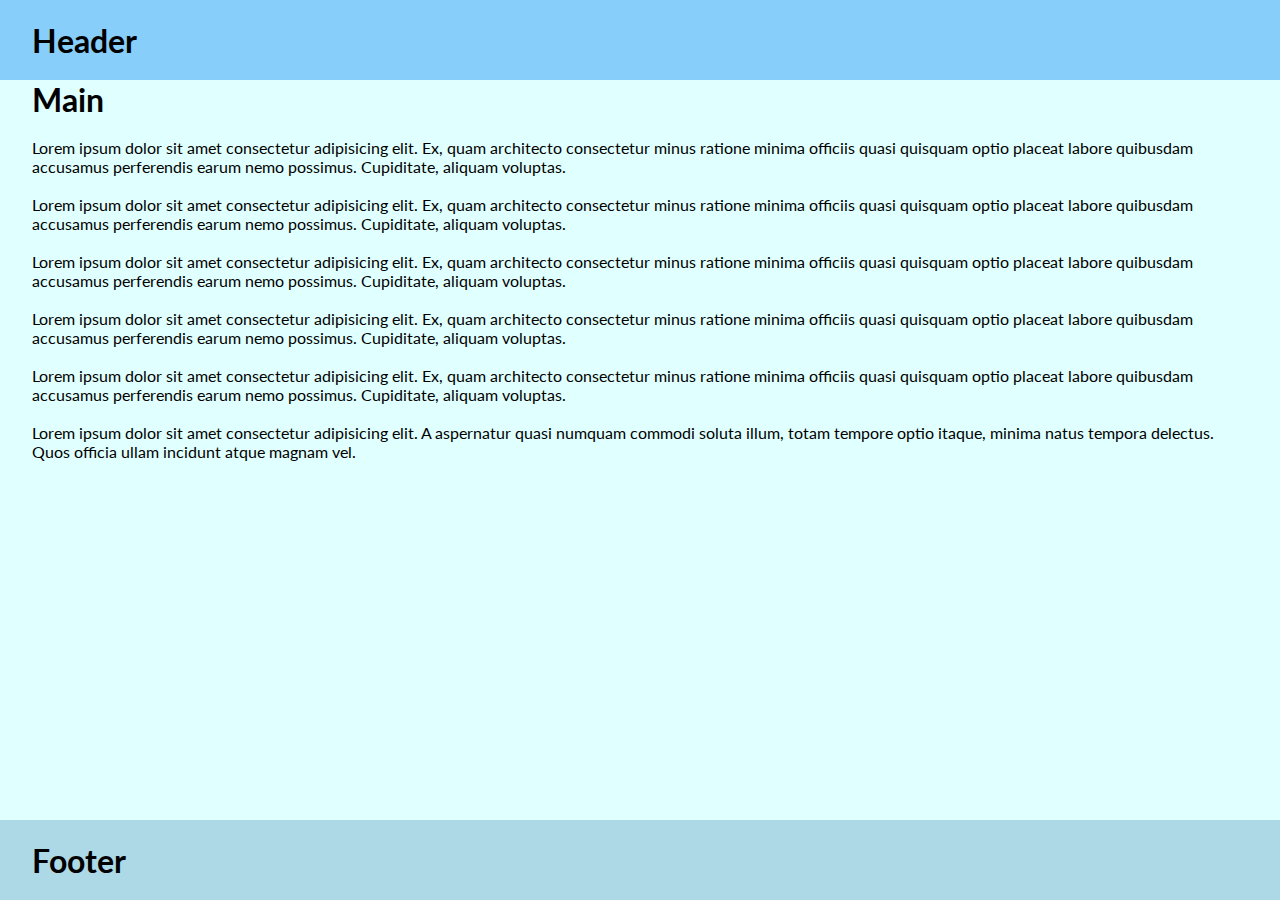
==== 01. Full height/solution/index.html @ 1666a500 "Solution" ====
<!DOCTYPE html>
<html lang="en">

<head>
    <meta charset="UTF-8">
    <meta name="viewport" content="width=device-width, initial-scale=1.0">
    <meta http-equiv="X-UA-Compatible" content="ie=edge">
    <title>Full height</title>
    <link rel="stylesheet" href="styles.css">
    <link href="https://fonts.googleapis.com/css?family=Lato&display=swap" rel="stylesheet">

</head>

<body>
    <header>
        <h1>Header</h1>
    </header>
    <main>
        <h1>Main</h1> <br>
        <p>Lorem ipsum dolor sit amet consectetur adipisicing elit. Ex, quam architecto consectetur minus ratione minima
            officiis quasi quisquam optio placeat labore quibusdam accusamus perferendis earum nemo possimus.
            Cupiditate, aliquam voluptas.</p> <br>
        <p>Lorem ipsum dolor sit amet consectetur adipisicing elit. Ex, quam architecto consectetur minus ratione minima
            officiis quasi quisquam optio placeat labore quibusdam accusamus perferendis earum nemo possimus.
            Cupiditate, aliquam voluptas.</p> <br>
        <p>Lorem ipsum dolor sit amet consectetur adipisicing elit. Ex, quam architecto consectetur minus ratione minima
            officiis quasi quisquam optio placeat labore quibusdam accusamus perferendis earum nemo possimus.
            Cupiditate, aliquam voluptas.</p> <br>
        <p>Lorem ipsum dolor sit amet consectetur adipisicing elit. Ex, quam architecto consectetur minus ratione minima
            officiis quasi quisquam optio placeat labore quibusdam accusamus perferendis earum nemo possimus.
            Cupiditate, aliquam voluptas.</p> <br>
        <p>Lorem ipsum dolor sit amet consectetur adipisicing elit. Ex, quam architecto consectetur minus ratione minima
            officiis quasi quisquam optio placeat labore quibusdam accusamus perferendis earum nemo possimus.
            Cupiditate, aliquam voluptas.</p> <br>
        <p>Lorem ipsum dolor sit amet consectetur adipisicing elit. A aspernatur quasi numquam commodi soluta illum,
            totam tempore optio itaque, minima natus tempora delectus. Quos officia ullam incidunt atque magnam vel.</p>
    </main>
    <footer>
        <h1>Footer</h1>
    </footer>
</body>

</html>
---- 01. Full height/solution/styles.css ----
* {
  padding: 0;
  margin: 0;
  box-sizing: border-box;
  font-family: "Lato", sans-serif;
}

html {
  width: 100%;
  height: 100%;
}

body {
  min-height: 100%;
  display: grid;
  grid-auto-rows: auto 1fr auto;
}

header {
  background-color: lightskyblue;
  height: 80px;
  display: grid;
  align-items: center;
  padding: 0 0 0 2em;
}

main {
  background-color: lightcyan;
  padding: 0 2em 0 2em;
}

footer {
  background-color: lightblue;
  display: grid;
  align-items: center;
  height: 80px;
  padding: 0 0 0 2em;
}
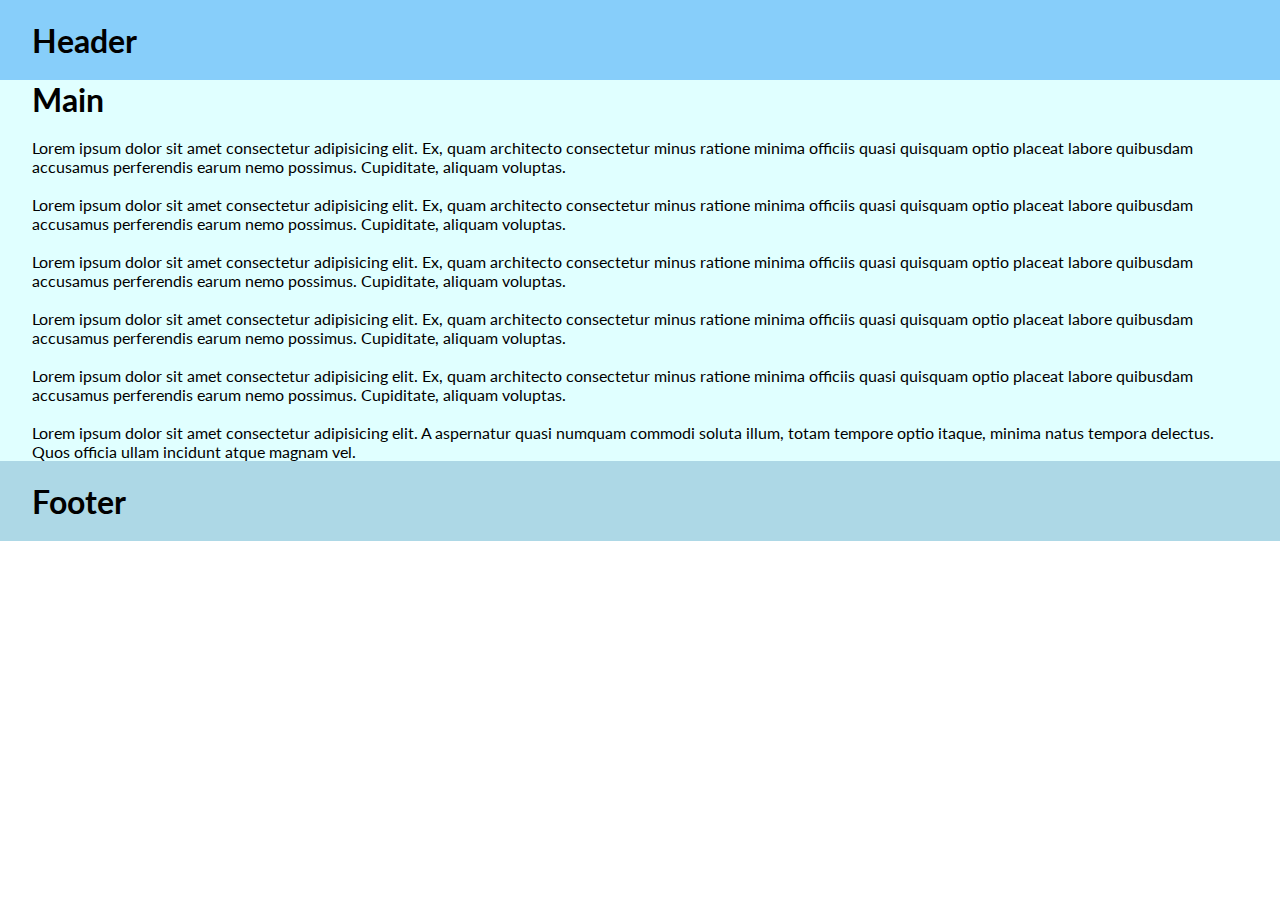
==== commit bf263013: "better browser support" ====
--- a/01. Full height/solution/index.html
+++ b/01. Full height/solution/index.html
@@ -1,43 +1,69 @@
 <!DOCTYPE html>
 <html lang="en">
+  <head>
+    <meta charset="UTF-8" />
+    <meta name="viewport" content="width=device-width, initial-scale=1.0" />
+    <meta http-equiv="X-UA-Compatible" content="ie=edge" />
+    <title>Full height</title>
+    <link rel="stylesheet" href="styles.css" />
+    <link
+      href="https://fonts.googleapis.com/css?family=Lato&display=swap"
+      rel="stylesheet"
+    />
+  </head>
 
-<head>
-    <meta charset="UTF-8">
-    <meta name="viewport" content="width=device-width, initial-scale=1.0">
-    <meta http-equiv="X-UA-Compatible" content="ie=edge">
-    <title>Full height</title>
-    <link rel="stylesheet" href="styles.css">
-    <link href="https://fonts.googleapis.com/css?family=Lato&display=swap" rel="stylesheet">
-
-</head>
-
-<body>
-    <header>
+  <body>
+    <div class="wrapper">
+      <header>
         <h1>Header</h1>
-    </header>
-    <main>
-        <h1>Main</h1> <br>
-        <p>Lorem ipsum dolor sit amet consectetur adipisicing elit. Ex, quam architecto consectetur minus ratione minima
-            officiis quasi quisquam optio placeat labore quibusdam accusamus perferendis earum nemo possimus.
-            Cupiditate, aliquam voluptas.</p> <br>
-        <p>Lorem ipsum dolor sit amet consectetur adipisicing elit. Ex, quam architecto consectetur minus ratione minima
-            officiis quasi quisquam optio placeat labore quibusdam accusamus perferendis earum nemo possimus.
-            Cupiditate, aliquam voluptas.</p> <br>
-        <p>Lorem ipsum dolor sit amet consectetur adipisicing elit. Ex, quam architecto consectetur minus ratione minima
-            officiis quasi quisquam optio placeat labore quibusdam accusamus perferendis earum nemo possimus.
-            Cupiditate, aliquam voluptas.</p> <br>
-        <p>Lorem ipsum dolor sit amet consectetur adipisicing elit. Ex, quam architecto consectetur minus ratione minima
-            officiis quasi quisquam optio placeat labore quibusdam accusamus perferendis earum nemo possimus.
-            Cupiditate, aliquam voluptas.</p> <br>
-        <p>Lorem ipsum dolor sit amet consectetur adipisicing elit. Ex, quam architecto consectetur minus ratione minima
-            officiis quasi quisquam optio placeat labore quibusdam accusamus perferendis earum nemo possimus.
-            Cupiditate, aliquam voluptas.</p> <br>
-        <p>Lorem ipsum dolor sit amet consectetur adipisicing elit. A aspernatur quasi numquam commodi soluta illum,
-            totam tempore optio itaque, minima natus tempora delectus. Quos officia ullam incidunt atque magnam vel.</p>
-    </main>
-    <footer>
+      </header>
+      <main>
+        <h1>Main</h1>
+        <br />
+        <p>
+          Lorem ipsum dolor sit amet consectetur adipisicing elit. Ex, quam
+          architecto consectetur minus ratione minima officiis quasi quisquam
+          optio placeat labore quibusdam accusamus perferendis earum nemo
+          possimus. Cupiditate, aliquam voluptas.
+        </p>
+        <br />
+        <p>
+          Lorem ipsum dolor sit amet consectetur adipisicing elit. Ex, quam
+          architecto consectetur minus ratione minima officiis quasi quisquam
+          optio placeat labore quibusdam accusamus perferendis earum nemo
+          possimus. Cupiditate, aliquam voluptas.
+        </p>
+        <br />
+        <p>
+          Lorem ipsum dolor sit amet consectetur adipisicing elit. Ex, quam
+          architecto consectetur minus ratione minima officiis quasi quisquam
+          optio placeat labore quibusdam accusamus perferendis earum nemo
+          possimus. Cupiditate, aliquam voluptas.
+        </p>
+        <br />
+        <p>
+          Lorem ipsum dolor sit amet consectetur adipisicing elit. Ex, quam
+          architecto consectetur minus ratione minima officiis quasi quisquam
+          optio placeat labore quibusdam accusamus perferendis earum nemo
+          possimus. Cupiditate, aliquam voluptas.
+        </p>
+        <br />
+        <p>
+          Lorem ipsum dolor sit amet consectetur adipisicing elit. Ex, quam
+          architecto consectetur minus ratione minima officiis quasi quisquam
+          optio placeat labore quibusdam accusamus perferendis earum nemo
+          possimus. Cupiditate, aliquam voluptas.
+        </p>
+        <br />
+        <p>
+          Lorem ipsum dolor sit amet consectetur adipisicing elit. A aspernatur
+          quasi numquam commodi soluta illum, totam tempore optio itaque, minima
+          natus tempora delectus. Quos officia ullam incidunt atque magnam vel.
+        </p>
+      </main>
+      <footer>
         <h1>Footer</h1>
-    </footer>
-</body>
-
-</html>+      </footer>
+    </div>
+  </body>
+</html>
--- a/01. Full height/solution/styles.css
+++ b/01. Full height/solution/styles.css
@@ -13,7 +13,12 @@
 body {
   min-height: 100%;
   display: grid;
+
+}
+
+.wrapper {
   grid-auto-rows: auto 1fr auto;
+  grid-template-columns: 100%;
 }
 
 header {
@@ -35,4 +40,4 @@
   align-items: center;
   height: 80px;
   padding: 0 0 0 2em;
-}
+}